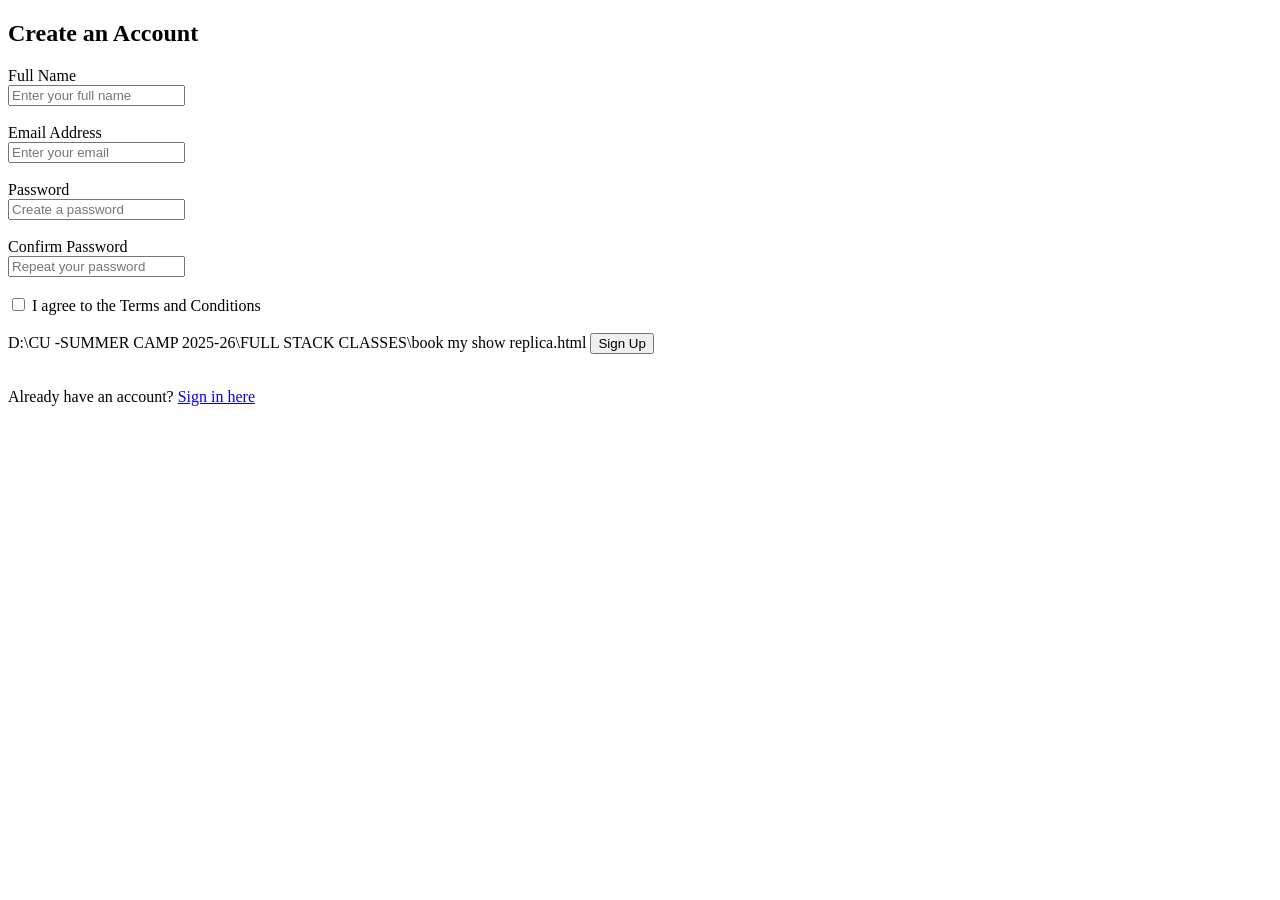
==== signup.html @ d2cfcdb3 "Added signin and sign up pages" ====
<!DOCTYPE html>
<html lang="en">

<head>
    <meta charset="UTF-8">
    <meta name="viewport" content="width=device-width, initial-scale=1.0">
    <title>Sign Up</title>
</head>

<body>

    <div>
        <h2>Create an Account</h2>

        <form action="#" method="POST">

            <div>
                <label for="fullname">Full Name</label>
                <br>
                <input type="text" id="fullname" name="fullname" placeholder="Enter your full name" required>
            </div>

            <br>

            <div>
                <label for="email">Email Address</label>
                <br>
                <input type="email" id="email" name="email" placeholder="Enter your email" required>
            </div>

            <br>

            <div>
                <label for="password">Password</label>
                <br>
                <input type="password" id="password" name="password" placeholder="Create a password" required>
            </div>

            <br>

            <div>
                <label for="confirm-password">Confirm Password</label>
                <br>
                <input type="password" id="confirm-password" name="confirm-password" placeholder="Repeat your password"
                    required>
            </div>

            <br>

            <div>
                <input type="checkbox" id="terms" name="terms" required>
                <label for="terms">I agree to the Terms and Conditions</label>
            </div>

            <br>

            <div>D:\CU -SUMMER CAMP 2025-26\FULL STACK CLASSES\book my show replica.html
                <a href="D:\CU -SUMMER CAMP 2025-26\FULL STACK CLASSES\book my show replica.html">
                    <button type="button">Sign Up</button>
                </a>
            </div>

        </form>

        <br>

        <div>
            <p>Already have an account? <a href="D:\CU -SUMMER CAMP 2025-26\FULL STACK CLASSES\sign in .html">Sign in here</a></p>
        </div>

    </div>

</body>

</html>
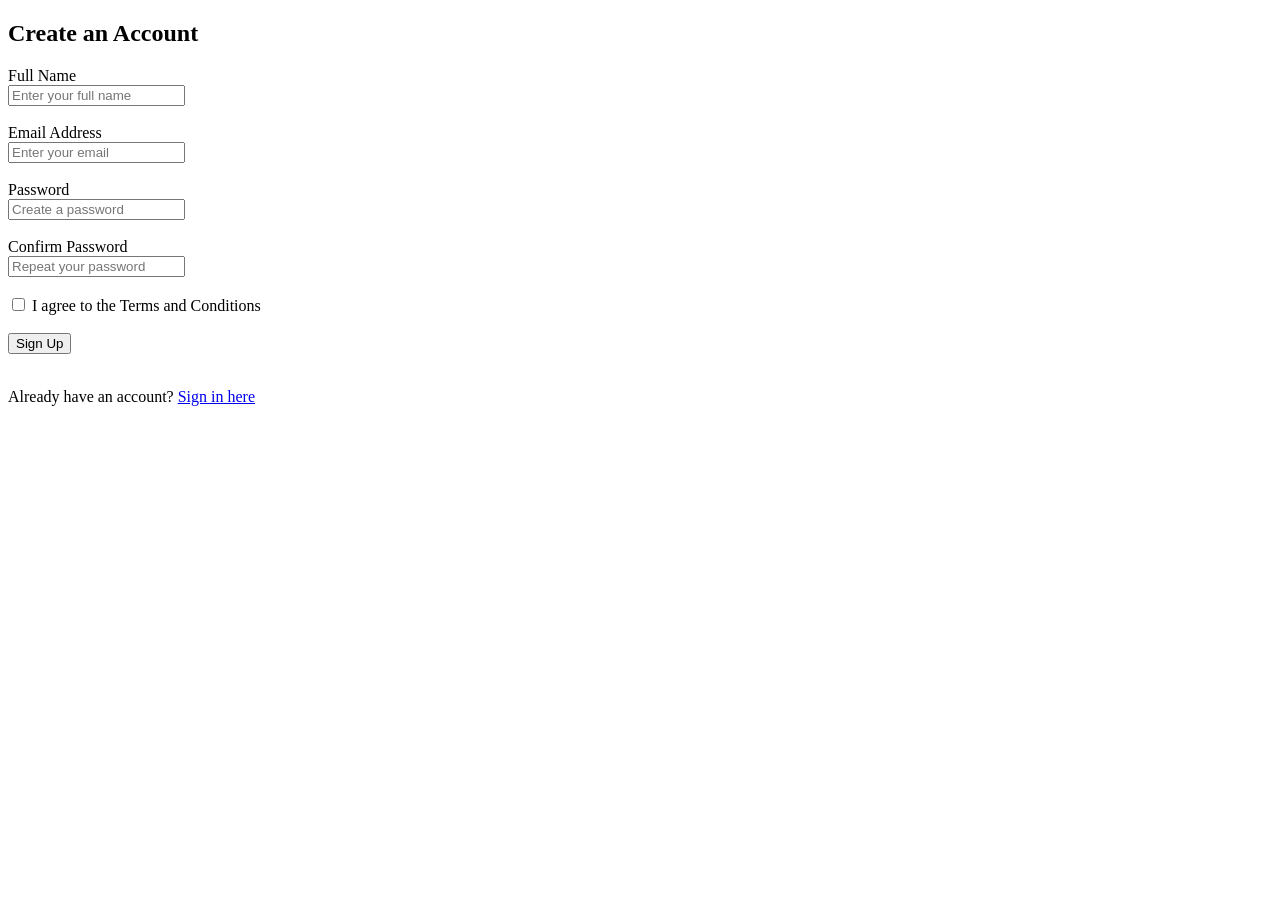
==== commit e3ad05fb: "fixed the redirect errors in signin and signup pagess" ====
--- a/signup.html
+++ b/signup.html
@@ -54,8 +54,8 @@
 
             <br>
 
-            <div>D:\CU -SUMMER CAMP 2025-26\FULL STACK CLASSES\book my show replica.html
-                <a href="D:\CU -SUMMER CAMP 2025-26\FULL STACK CLASSES\book my show replica.html">
+            <div>
+                <a href="D:\CU -SUMMER CAMP 2025-26\FULL STACK CLASSES\book my show\index.html">
                     <button type="button">Sign Up</button>
                 </a>
             </div>
@@ -65,7 +65,7 @@
         <br>
 
         <div>
-            <p>Already have an account? <a href="D:\CU -SUMMER CAMP 2025-26\FULL STACK CLASSES\sign in .html">Sign in here</a></p>
+            <p>Already have an account? <a href="D:\CU -SUMMER CAMP 2025-26\FULL STACK CLASSES\book my show\signin.html">Sign in here</a></p>
         </div>
 
     </div>
